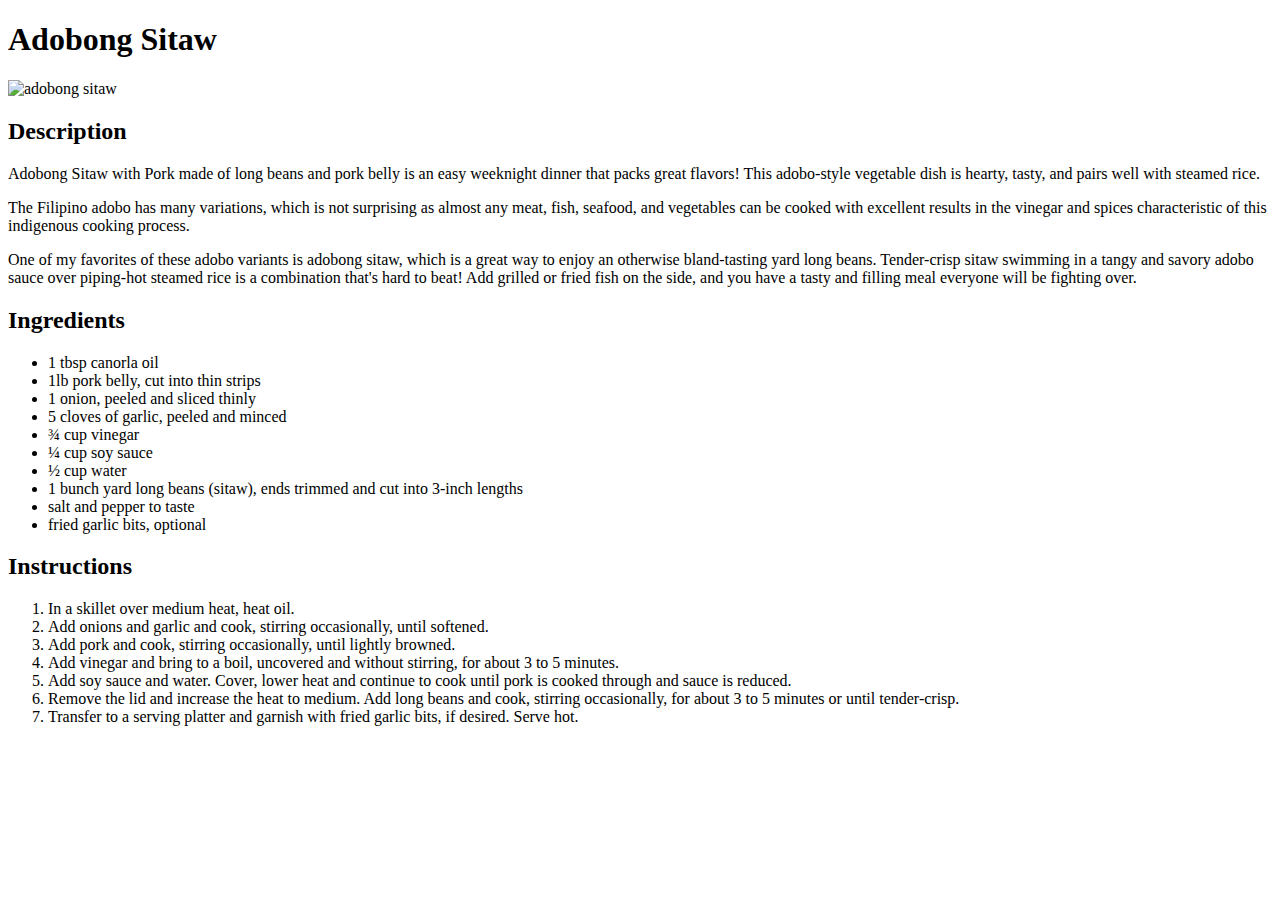
==== adobong_sitaw.html @ 21a2ffee "feat: added new recipe html called adobong sitaw with a picture, ingredients and cooking instruction" ====
<!DOCTYPE html>
<html lang="en">
<head>
    <meta charset="UTF-8">
    <meta http-equiv="X-UA-Compatible" content="IE=edge">
    <meta name="viewport" content="width=device-width, initial-scale=1.0">
    <title>Adobong Sitaw</title>
</head>
<body>
    <h1>Adobong Sitaw</h1>
    <img src="https://www.kawalingpinoy.com/wp-content/uploads/2016/10/adobong-sitaw-with-pork-6.jpg" alt="adobong sitaw">
    <h2>Description</h2>
    <p>
        Adobong Sitaw with Pork made of long beans and pork belly is an easy weeknight dinner that packs great flavors! 
        This adobo-style vegetable dish is hearty, tasty, and pairs well with steamed rice.
    </p>

    <p>
        The Filipino adobo has many variations, which is not surprising as almost any meat, fish, seafood, and vegetables can 
        be cooked with excellent results in the vinegar and spices characteristic of this indigenous cooking process.
    </p>
    <p>
        One of my favorites of these adobo variants is adobong sitaw, which is a great way to enjoy an otherwise bland-tasting yard 
        long beans. Tender-crisp sitaw swimming in a tangy and savory adobo sauce over piping-hot steamed rice is a combination that's 
        hard to beat! Add grilled or fried fish on the side, and you have a tasty and filling meal everyone will be fighting over.
    </p>

    <!-- Ingredients -->
    <h2>Ingredients</h2>
    <ul>
        <li>1 tbsp canorla oil</li>
        <li>1lb pork belly, cut into thin strips</li>
        <li>1 onion, peeled and sliced thinly</li>
        <li>5 cloves of garlic, peeled and minced</li>
        <li>¾ cup vinegar</li>
        <li>¼ cup soy sauce</li>
        <li>½ cup water</li>
        <li>1 bunch yard long beans (sitaw), ends trimmed and cut into 3-inch lengths</li>
        <li>salt and pepper to taste</li>
        <li>fried garlic bits, optional</li>
    </ul>

    <!-- Steps -->
    <h2>Instructions</h2>
    <ol>
        <li>In a skillet over medium heat, heat oil.</li>
        <li>Add onions and garlic and cook, stirring occasionally, until softened.</li>
        <li>Add pork and cook, stirring occasionally, until lightly browned.</li>
        <li>Add vinegar and bring to a boil, uncovered and without stirring, for about 3 to 5 minutes.</li>
        <li>Add soy sauce and water. Cover, lower heat and continue to cook until pork is cooked through and sauce is reduced.</li>
        <li>Remove the lid and increase the heat to medium. Add long beans and cook, stirring occasionally, for about 3 to 5 minutes or until tender-crisp.</li>
        <li>Transfer to a serving platter and garnish with fried garlic bits, if desired. Serve hot.</li>
    </ol>
</body>
</html>
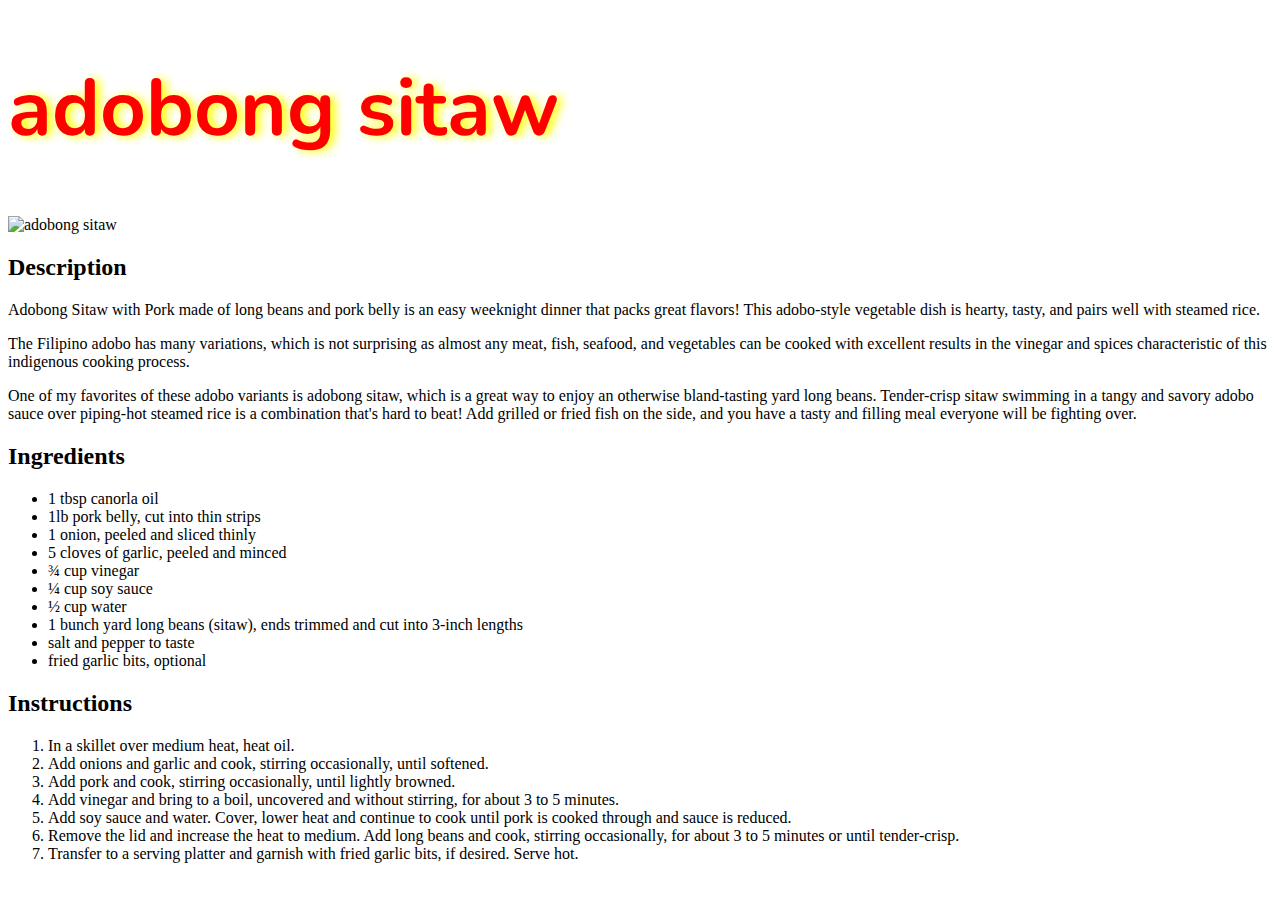
==== commit 925bc234: "feat: added background to homepage" ====
--- a/adobong_sitaw.html
+++ b/adobong_sitaw.html
@@ -4,6 +4,15 @@
     <meta charset="UTF-8">
     <meta http-equiv="X-UA-Compatible" content="IE=edge">
     <meta name="viewport" content="width=device-width, initial-scale=1.0">
+
+    <link href="https://cdn.jsdelivr.net/npm/bootstrap@5.3.2/dist/css/bootstrap.min.css" rel="stylesheet" integrity="sha384-T3c6CoIi6uLrA9TneNEoa7RxnatzjcDSCmG1MXxSR1GAsXEV/Dwwykc2MPK8M2HN" crossorigin="anonymous">
+
+    <link rel="preconnect" href="https://fonts.googleapis.com">
+    <link rel="preconnect" href="https://fonts.gstatic.com" crossorigin>
+    <link href="https://fonts.googleapis.com/css2?family=Libre+Baskerville&family=Nunito:wght@800&display=swap" rel="stylesheet">
+
+    <link rel="stylesheet" href="./style.css">
+    
     <title>Adobong Sitaw</title>
 </head>
 <body>
--- a/style.css
+++ b/style.css
@@ -0,0 +1,15 @@
+h1 {
+    font-family: 'Libre Baskerville', serif;
+    font-family: 'Nunito', sans-serif;
+    font-size: 5rem;
+    text-transform: lowercase;
+    color: red;
+    text-shadow: 5px 1px 10px yellow
+}
+
+#homepage {
+    background-image: url("./images/carasol.png");
+    background-size: cover;
+    width: 90vw;
+    height: 90vh;
+}